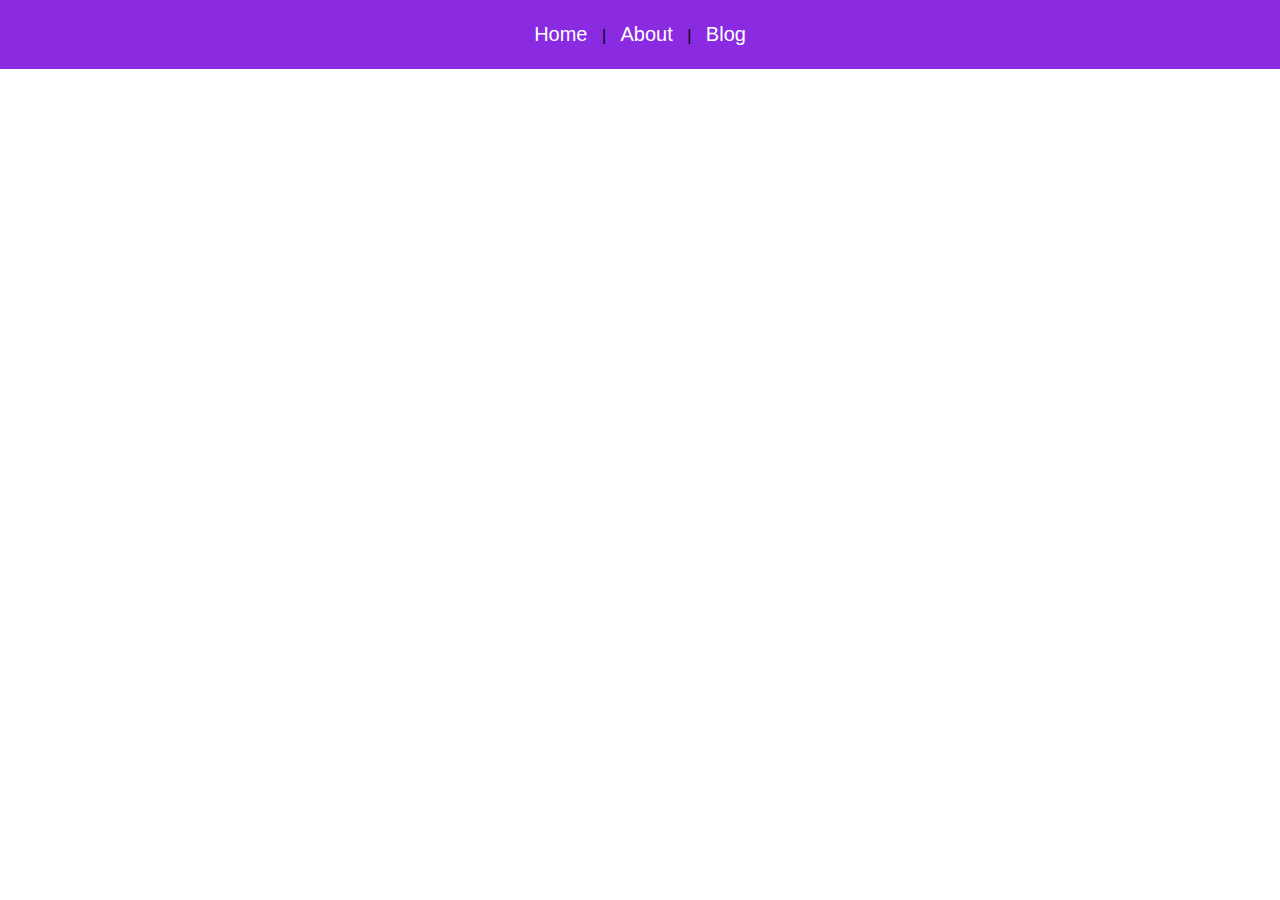
==== index.html @ bd025a35 "header complete" ====
<!DOCTYPE html>
<html lang="en">
<head>
    <meta charset="UTF-8">
    <meta name="viewport" content="width=device-width, initial-scale=1.0">
    <link rel="stylesheet" href="style.css">
    <title>Blog</title>
</head>
<body>
    <header class="header">
        <p>
            <a class="header-link" href="index.html">Home</a> | 
            <a class="header-link" href="#">About</a> | 
            <a class="header-link" href="index.html">Blog</a>
        </p>
    </header>

    <main >
       
    </main>

</body>
</html>
---- style.css ----
body {
    font-family: sans-serif;
    text-align: center;
    margin: 0;
    padding: 0;
}

.header {
    background-color: blueviolet;
    padding: 7px;
}

.header-link {
    color: #fff;
    text-decoration: none;
    padding: 0 10px;
    font-size: 20px;
}

.body-width {
    width: 600px;
}
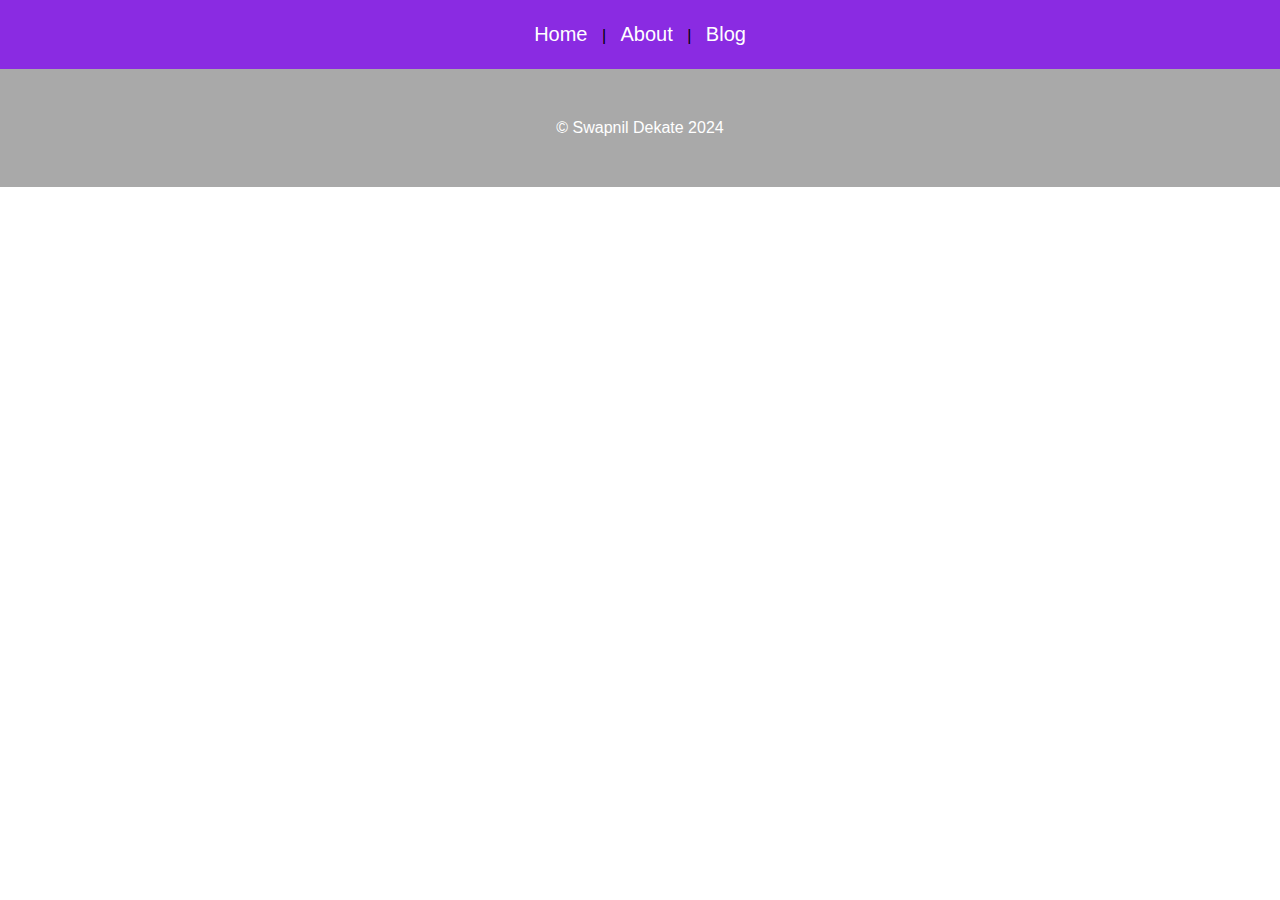
==== commit c51cd3c2: "footer complete" ====
--- a/index.html
+++ b/index.html
@@ -19,5 +19,9 @@
        
     </main>
 
+    <footer class="footer">
+        &copy; Swapnil Dekate 2024
+    </footer>
+
 </body>
 </html>--- a/style.css
+++ b/style.css
@@ -19,4 +19,10 @@
 
 .body-width {
     width: 600px;
+}
+
+.footer {
+    background-color: darkgray;
+    color: #fff;
+    padding: 50px;
 }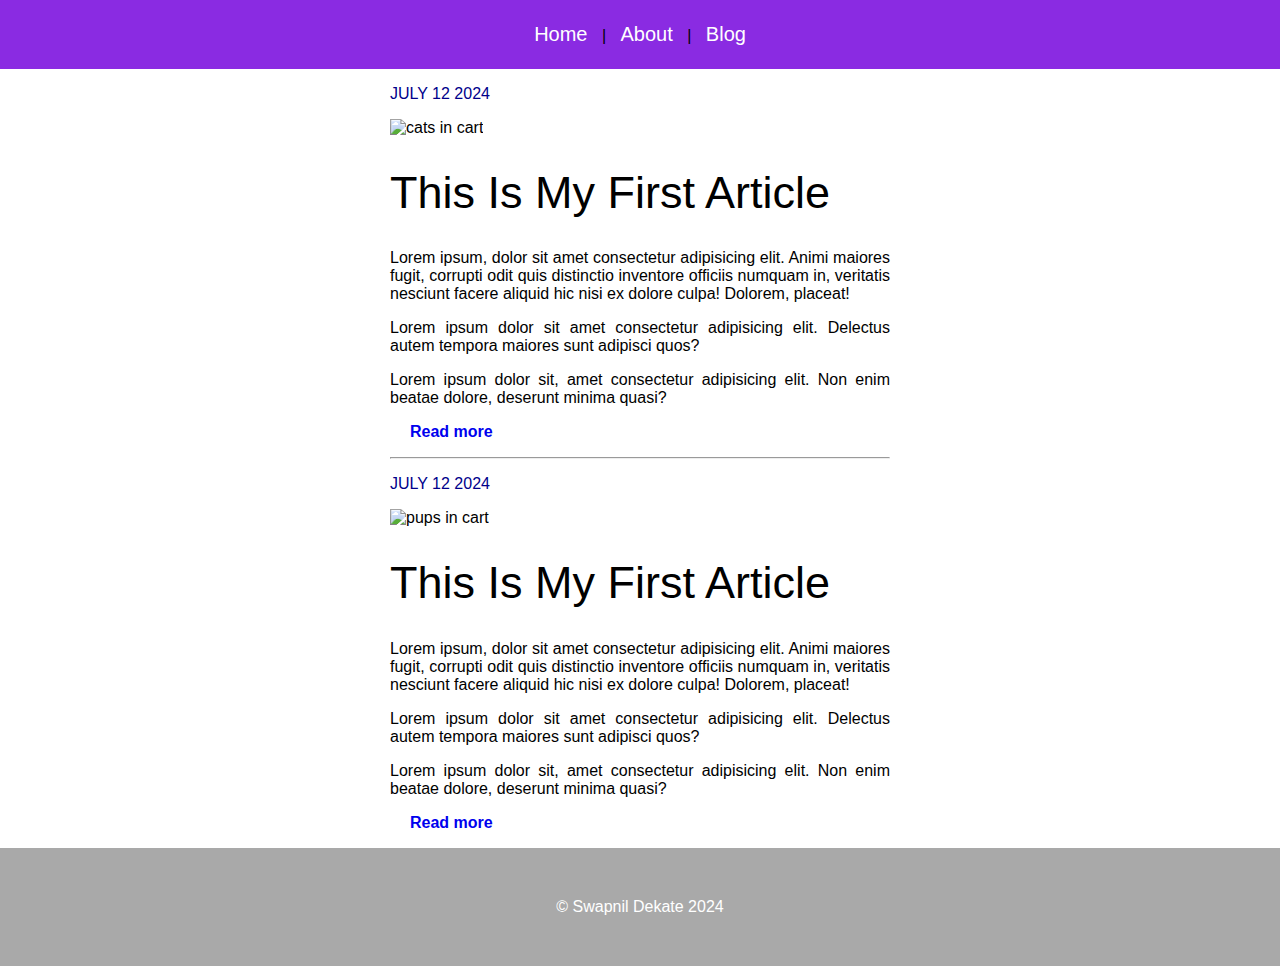
==== commit 7cd25cf7: "landing page complete" ====
--- a/index.html
+++ b/index.html
@@ -15,8 +15,47 @@
         </p>
     </header>
 
-    <main >
-       
+    <main class="body">
+       <section>
+        <p class="date">JULY 12 2024</p>
+        <div class="body">
+            <img class="image" src="https://altcampus.github.io/blog/assets/media/cats.jpg" alt="cats in cart">
+        </div>
+        <h1 class="title">This Is My First Article</h1>
+        <p>
+            Lorem ipsum, dolor sit amet consectetur adipisicing elit. Animi maiores fugit, corrupti odit quis distinctio inventore officiis numquam in, veritatis nesciunt facere aliquid hic nisi ex dolore culpa! Dolorem, placeat!
+        </p>
+        <p>
+            Lorem ipsum dolor sit amet consectetur adipisicing elit. Delectus autem tempora maiores sunt adipisci quos?
+        </p>
+        <p>
+            Lorem ipsum dolor sit, amet consectetur adipisicing elit. Non enim beatae dolore, deserunt minima quasi?
+        </p>
+        <p>
+            <a class="read-more" href="first.html">Read more</a>
+        </p>
+        <hr >
+       </section>
+
+       <section>
+        <p class="date">JULY 12 2024</p>
+        <div class="body">
+            <img class="image" src="https://altcampus.github.io/blog/assets/media/puppies.jpg" alt="pups in cart">
+        </div>
+        <h1 class="title">This Is My First Article</h1>
+        <p>
+            Lorem ipsum, dolor sit amet consectetur adipisicing elit. Animi maiores fugit, corrupti odit quis distinctio inventore officiis numquam in, veritatis nesciunt facere aliquid hic nisi ex dolore culpa! Dolorem, placeat!
+        </p>
+        <p>
+            Lorem ipsum dolor sit amet consectetur adipisicing elit. Delectus autem tempora maiores sunt adipisci quos?
+        </p>
+        <p>
+            Lorem ipsum dolor sit, amet consectetur adipisicing elit. Non enim beatae dolore, deserunt minima quasi?
+        </p>
+        <p>
+            <a class="read-more" href="second.html">Read more</a>
+        </p>
+       </section>
     </main>
 
     <footer class="footer">
--- a/style.css
+++ b/style.css
@@ -17,9 +17,31 @@
     font-size: 20px;
 }
 
-.body-width {
-    width: 600px;
+.body {
+    width: 500px;
+    margin: auto auto;
+    text-align: justify;
 }
+
+.image {
+    width: 100%;
+}
+
+.title {
+    font-size: 45px;
+    font-weight: 400;
+}
+
+.date {
+    color: darkblue;
+}
+
+.read-more {
+    text-decoration: none;
+    margin-left: 20px;
+    font-weight: 900;
+}
+
 
 .footer {
     background-color: darkgray;
